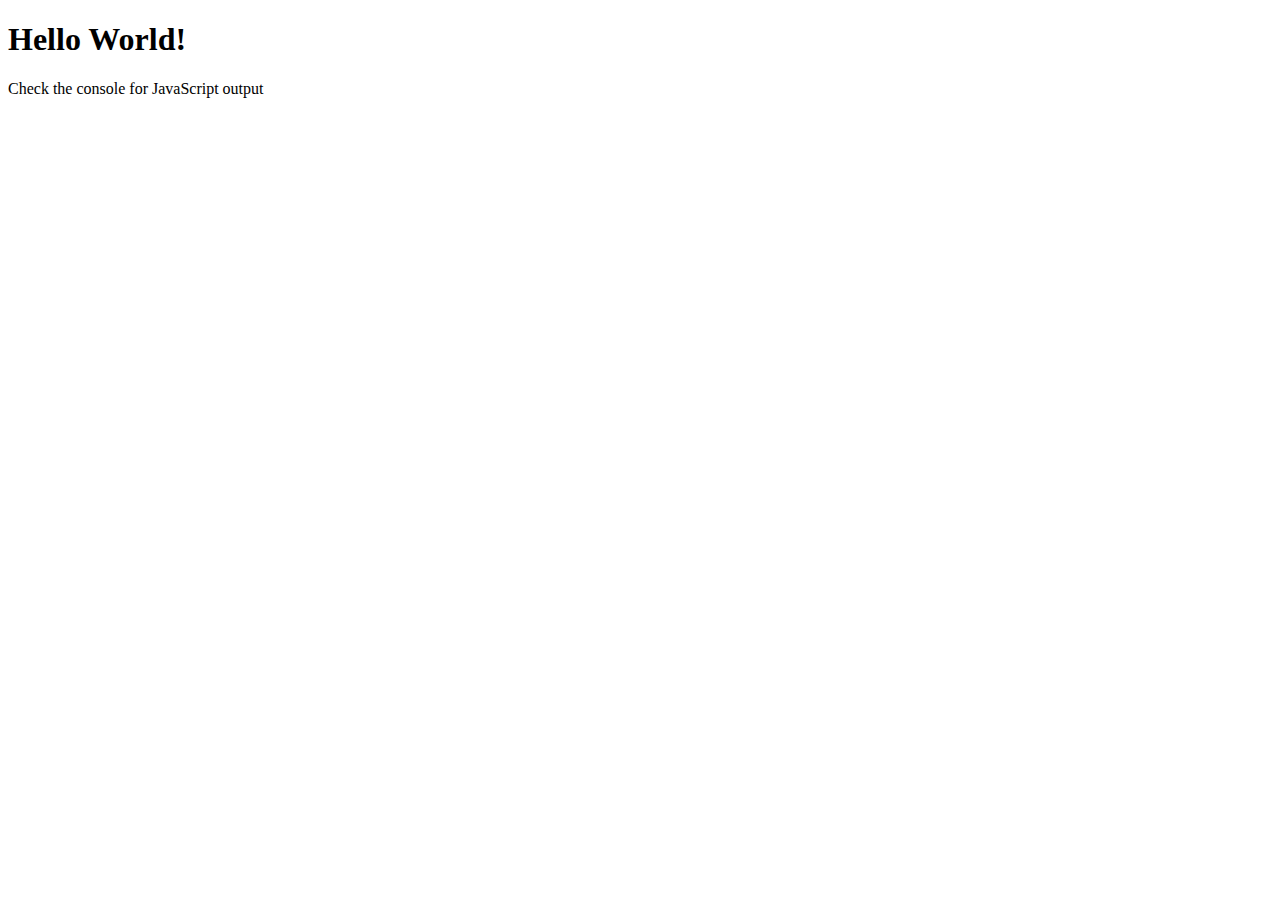
==== assignment/index.html @ e33d8636 "initial commit" ====
<!DOCTYPE html>
<html>
  <head>
    <meta charset="utf-8">
    <title>Hello World</title>
    <script  src="scripts/helloWorld.js" charset="utf-8"></script>
    <link rel="stylesheet" href="style.css" />
  </head>
  <body>
    <h1>Hello World!</h1>
    <p>
      Check the console for JavaScript output
    </p>
  </body>
</html>
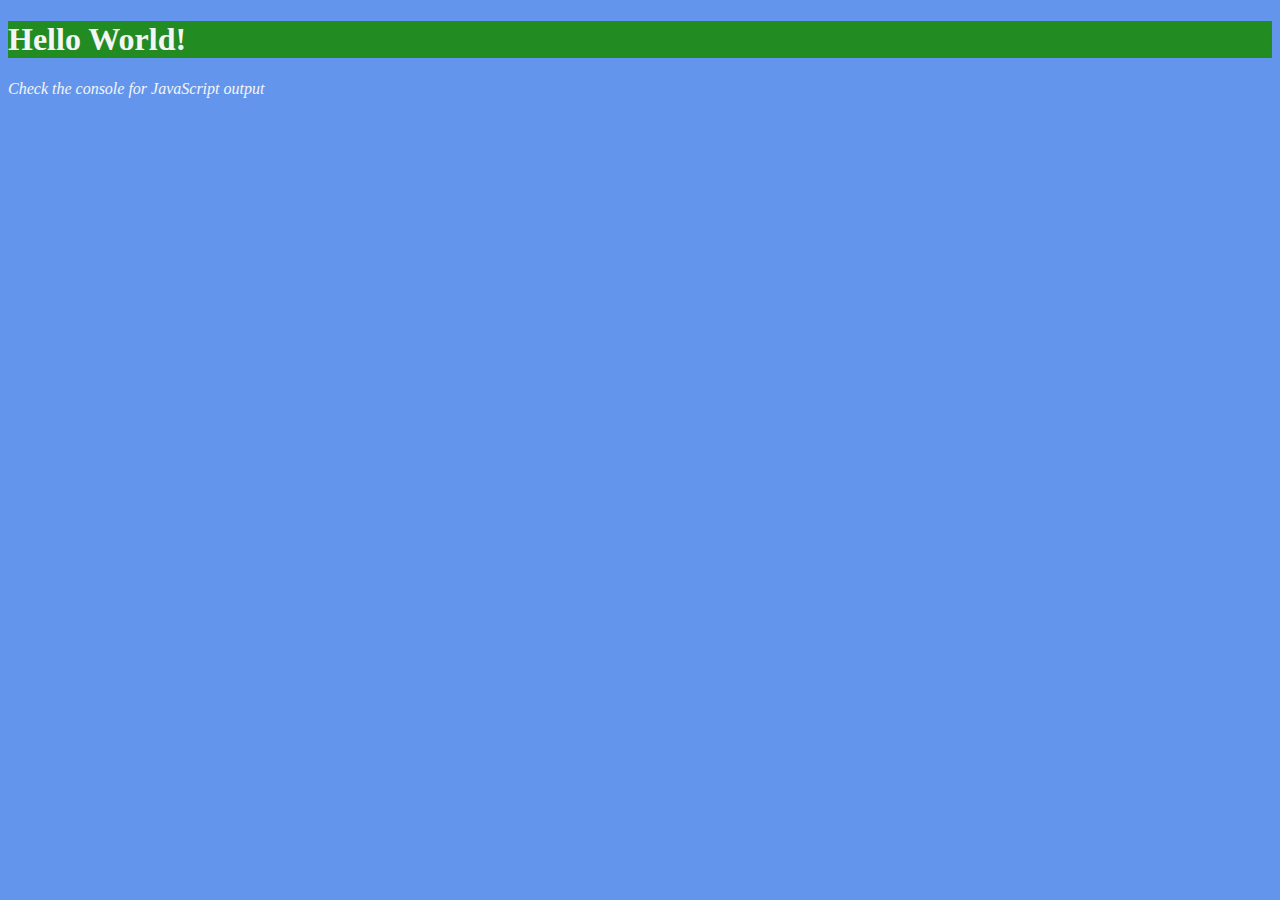
==== commit cfed2c57: "editing" ====
--- a/assignment/index.html
+++ b/assignment/index.html
@@ -4,7 +4,7 @@
     <meta charset="utf-8">
     <title>Hello World</title>
     <script  src="scripts/helloWorld.js" charset="utf-8"></script>
-    <link rel="stylesheet" href="style.css" />
+    <link rel="stylesheet" href="styles/style.css" />
   </head>
   <body>
     <h1>Hello World!</h1>
--- a/assignment/styles/style.css
+++ b/assignment/styles/style.css
@@ -0,0 +1,15 @@
+body {
+  background-color: cornflowerblue;
+}
+h1 {
+  background-color: forestgreen;
+  color: whitesmoke;
+  font-family: Georgia, serif;
+}
+
+p {
+  color: whitesmoke;
+  font-family: Georgia, serif;
+  font-style: italic; 
+
+}
